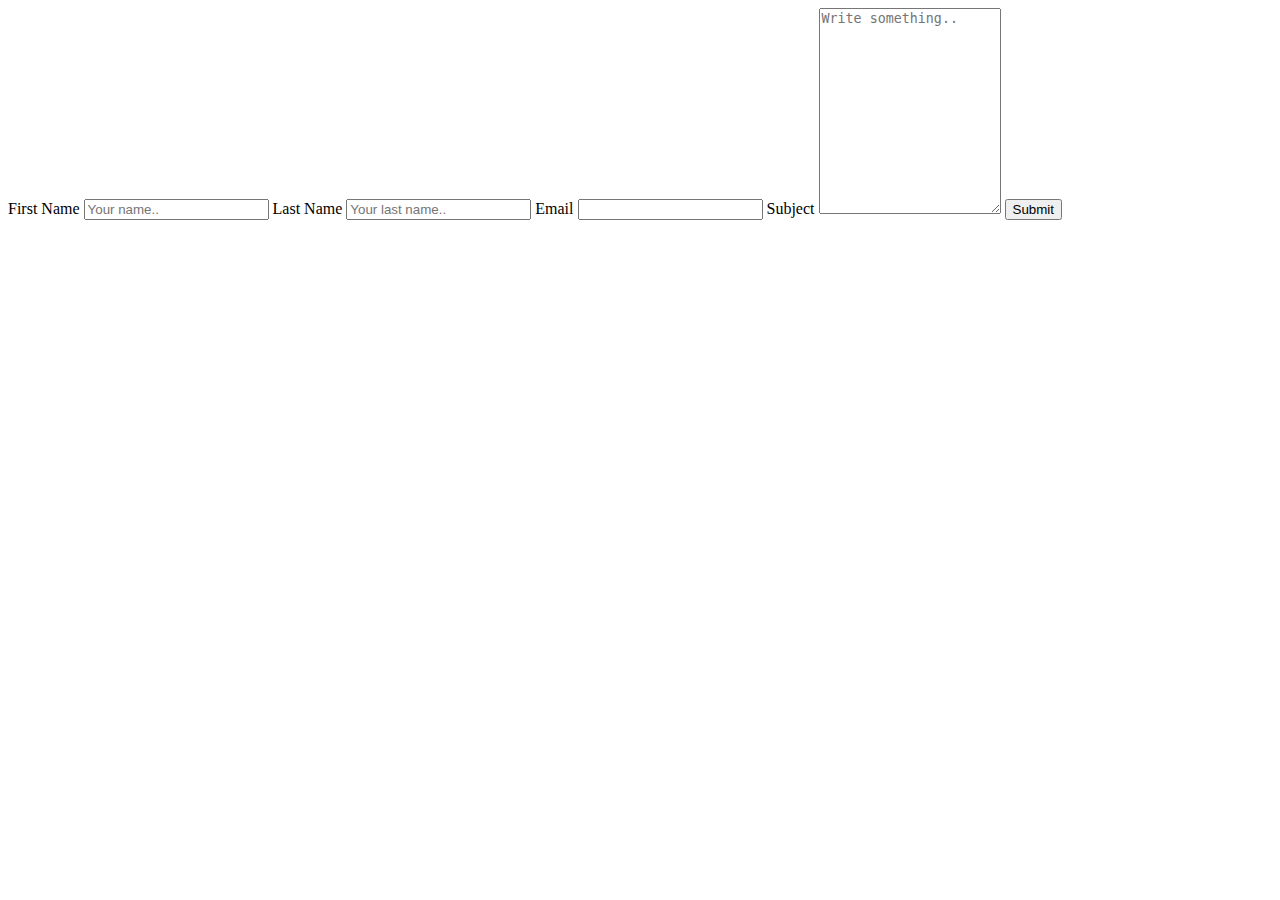
==== contact.html @ 303d27c8 "contact sheet" ====
<!DOCTYPE html>
<html>
<head>
  <script src="portthree.js"></script>
  <title>Contact Form</title>
  <link rel="stylesheet" href='portthree.css'>
</head>
<body>
<div class="container">
<div class="container">
<form action="/action_page.php" onsubmit="checkEmail() & myFunction()">
  <label for="fname">First Name</label>
  <input type="text" id="fname" name="firstname" placeholder="Your name..">

  <label for="lname">Last Name</label>
  <input type="text" id="lname" name="lastname" placeholder="Your last name..">

  <label for="email">Email</label>
  <input type="text"id="emailadress" name="emailadd">
  <label for="subject">Subject</label>
  <textarea id="subject" name="subject" placeholder="Write something.." style="height:200px"></textarea>

  <input type="submit" value="Submit">
</form>
</form>
</div>
</body>
  </html>
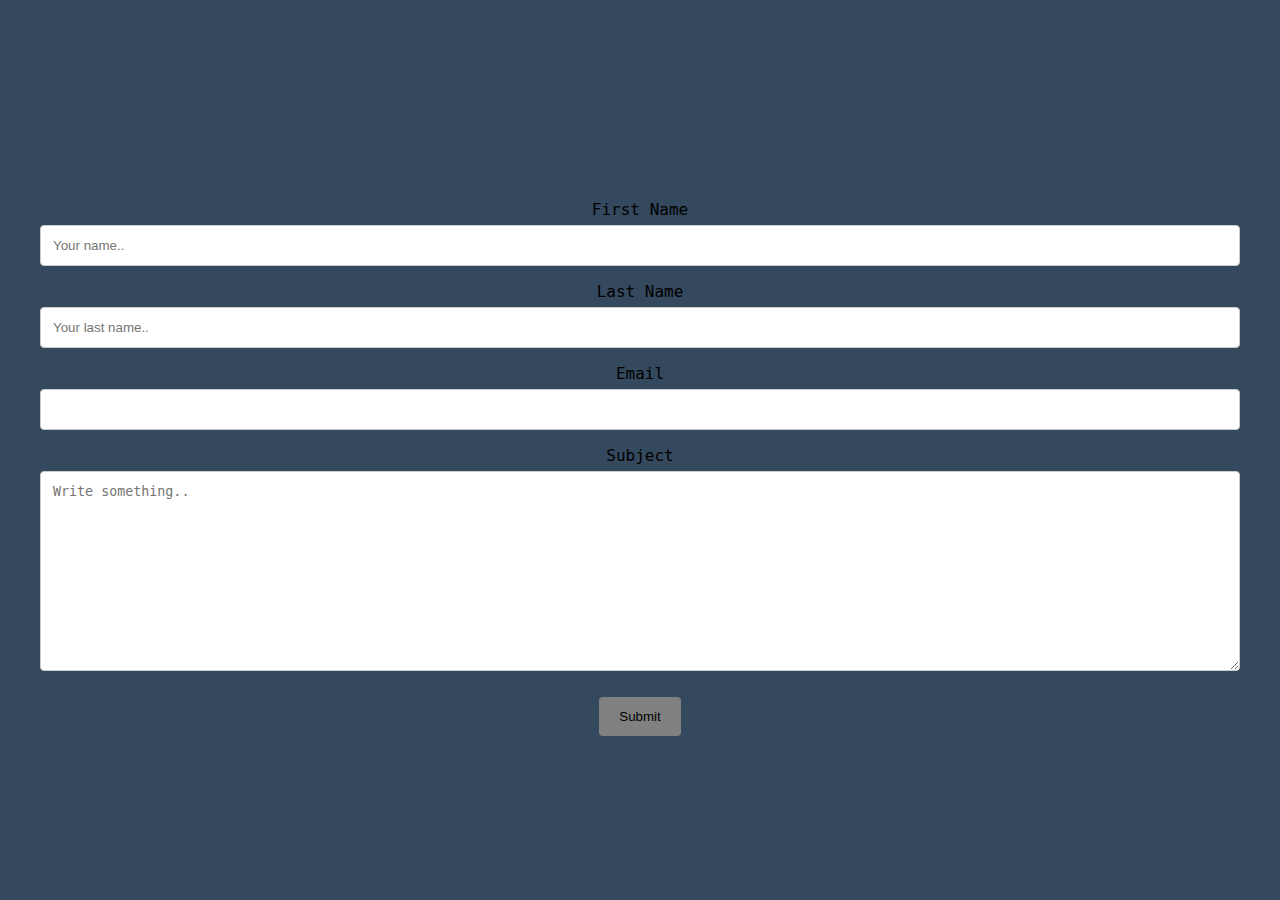
==== commit be0edce2: "fix css and js links" ====
--- a/contact.html
+++ b/contact.html
@@ -1,9 +1,8 @@
 <!DOCTYPE html>
-<html>
 <head>
   <script src="portthree.js"></script>
   <title>Contact Form</title>
-  <link rel="stylesheet" href='portthree.css'>
+  <link rel="stylesheet" href='index.css'>
 </head>
 <body>
 <div class="container">
--- a/index.css
+++ b/index.css
@@ -0,0 +1,129 @@
+img {
+  object-fit: cover;
+  border-radius:50%;
+  width: 400px;
+  height: 400px;
+  margin-right: 499px;
+  margin-left: 550px;
+}
+  @media only screen and (max-width: 480px) {
+    img {
+        width: 35%;
+        margin-right: 0px;
+        margin-left: 200px;
+    }
+}
+  .search {
+    font-family: OCR A Std, monospace;
+    color: black;
+}
+label {
+    font-family: OCR A Std, monospace;
+    color: black;
+}
+
+input,
+label {
+   margin: .4rem 0;
+}
+html {
+  height: 100%;
+}
+
+body {
+  margin: 0;
+  box-sizing: border-box;
+  min-width: 200px;
+  height: 100%;
+}
+
+.topnav {
+    list-style: none;
+    text-align: center;
+    padding: 0;
+    margin: 0;
+    text-decoration: none;
+    font-family: OCR A Std, monospace;;
+    color: black;
+    background-color: #e0d7cd;
+    position: fixed;
+    top: 0;
+    width: 100%;
+}
+
+.topnav>li {
+  display: inline-block;
+  padding: 10px 50px;
+}
+
+a {
+  text-decoration: none;
+  color: black;
+}
+.typewrite {
+  font-family: OCR A Std, monospace;
+  color: white;
+}
+body {
+    background-color: rgb(52, 73, 94);
+    font-family: OCR A Std, monospace;
+    text-align: center;
+    color: black;
+    padding-top:10em;
+}
+p {
+  color: white;
+  font-family: OCR A Std, monospace;;
+  text-align-last: center;
+}
+input[type=text], select, textarea {
+    width: 100%; 
+    padding: 12px; 
+    border: 1px solid #ccc; 
+    border-radius: 4px; 
+    box-sizing: border-box; 
+    margin-top: 6px; 
+    margin-bottom: 16px; 
+    resize: vertical
+  }
+input[type=email], select, textarea {
+    width: 100%; 
+    padding: 12px; 
+    border: 1px solid #ccc; 
+    border-radius: 4px; 
+    box-sizing: border-box; 
+    margin-top: 6px; 
+    margin-bottom: 16px; 
+    resize: vertical
+  }
+  input[type=submit] {
+    background-color: gray;
+    color: black;
+    padding: 12px 20px;
+    border: none;
+    border-radius: 4px;
+    cursor: pointer;
+  }
+  
+  input[type=submit]:hover {
+    background-color: black;
+  }
+  .container {
+    border-radius: 5px;
+    background-color: rgb(52, 73, 94);
+    padding: 20px;
+  }
+  @media (max-width: 600px) {
+    .topnav a {
+      float: none;
+      width: 100%;
+      color: black; 
+    }
+}
+@media (max-width: 600px) {
+    .container {
+      float: none;
+      width: 100%;
+      color: black;
+    }
+}